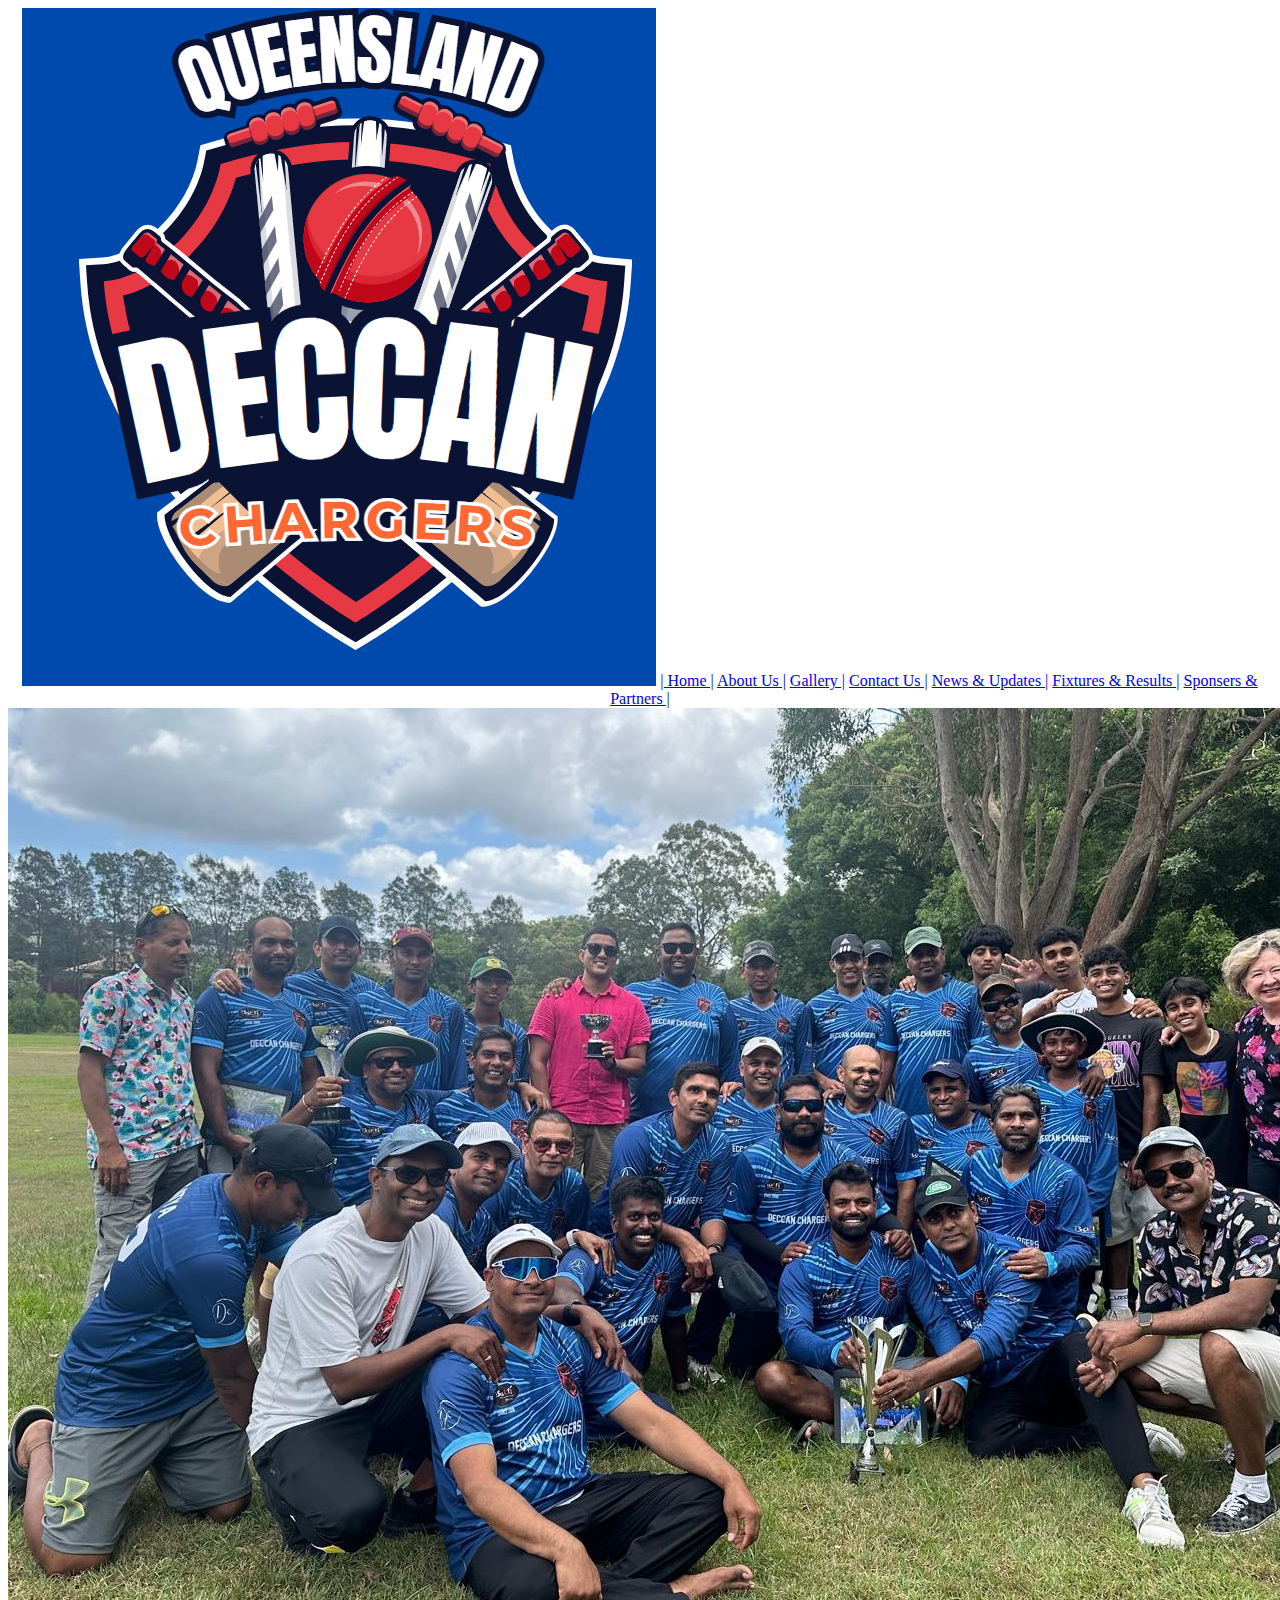
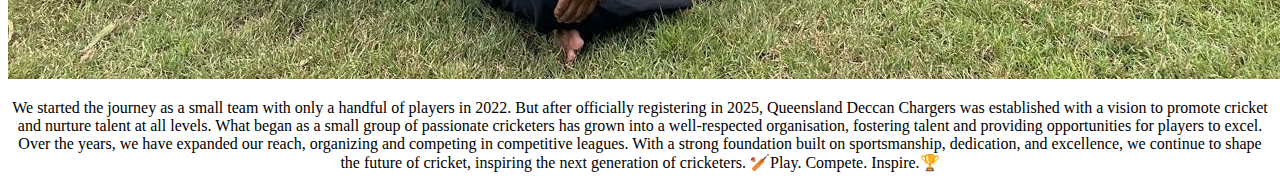
==== about.html @ 8d8bb928 "Add files via upload" ====
<!DOCTYPE html>
<html>
<meta name="viewport" content="width=device-width, initial-scale=1">
<title>About Us</title>
<link rel="stylesheet" href="css/style.css" type="text/css">

<body>
    <center>
        <div class="navbar">
          <a class="active" href="#"><i class="fa fa-fw fa-home"><img src="logo.png" class="logo"></i></a> 
            <a class="nav" href="index.html"><i class="fa fa-fw fa-search"></i>| Home |</a> 
            <a class="nav" href="about.html"><i class="fa fa-fw fa-envelope"></i> About Us |</a> 
            <a class="nav" href="gallery.html"><i class="fa fa-fw fa-user"></i> Gallery |</a>
            <a class="nav" href="contact.html"><i class="fa fa-fw fa-search"></i> Contact Us |</a> 
            <a class="nav" href="news.html"><i class="fa fa-fw fa-search"></i> News & Updates |</a> 
            <a class="nav" href="fix.html"><i class="fa fa-fw fa-search"></i> Fixtures & Results |</a> 
            <a class="nav" href="sponsers.html"><i class="fa fa-fw fa-search"></i> Sponsers & Partners |</a> 
          </div>
    
          <div>
            <img src="team.jpg" id="img">
          </div>
          
          <div class="rat">
            <p>
                We started the journey as a small team with only a handful of players in 2022.

                But after officially registering in 2025, Queensland Deccan Chargers was established with a vision to promote cricket and nurture talent at all levels.
                
                What began as a small group of passionate cricketers has grown into a well-respected organisation, fostering talent and providing opportunities for players to excel.
                
                Over the years, we have expanded our reach, organizing and competing in competitive leagues.
                
                With a strong foundation built on sportsmanship, dedication, and excellence, we continue to shape the future of cricket, inspiring the next generation of cricketers.
                
                🏏Play. Compete. Inspire.🏆
            </p>
          </div>
    </center>   
</body>
</html>
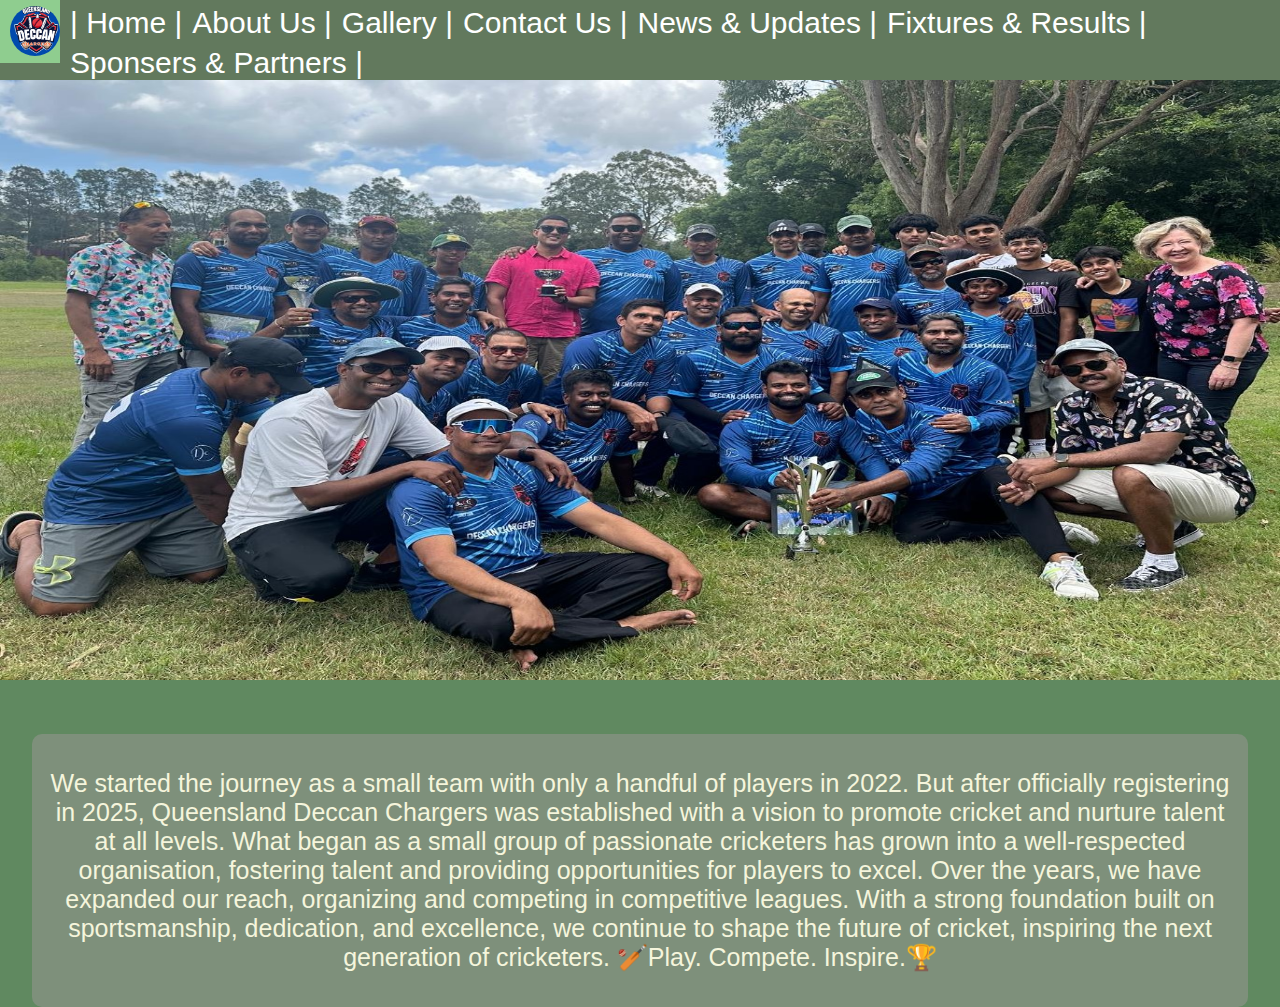
==== commit 8ec4dcb3: "Add files via upload" ====
--- a/about.html
+++ b/about.html
@@ -2,7 +2,7 @@
 <html>
 <meta name="viewport" content="width=device-width, initial-scale=1">
 <title>About Us</title>
-<link rel="stylesheet" href="css/style.css" type="text/css">
+<link rel="stylesheet" href="style.css" type="text/css">
 
 <body>
     <center>
--- a/style.css
+++ b/style.css
@@ -0,0 +1,275 @@
+body {
+    font-family: Arial, Helvetica, sans-serif;
+    margin: 0;
+    padding:0;
+    background-color: rgb(96, 137, 96);
+}
+
+
+.navbar {
+  width: 100%;
+  background-color: rgb(98, 121, 93);;
+  overflow: auto;
+}
+
+.logo{
+  width: 50px;
+  height: 50px;
+  border-radius: 30px;
+  text-align: center;
+}
+
+.navbar a {
+  float: left;
+  padding-top: 6px;
+  padding-left: 10px;
+  color: white;
+  text-decoration: none;
+  font-size: 30px;
+}
+
+.navbar a:hover {
+  background-color: rgb(143, 205, 143);
+}
+
+
+
+@media screen and (max-width: 500px) {
+  .navbar a {
+    float: none;
+    display: block;
+  }
+}
+
+
+
+#img
+{
+    width: 100%;
+    height: 600px;
+}
+
+#imgc
+{
+    width: 100%;
+    height: 90%;
+}
+
+.rat{
+    background-color: rgb(126, 144, 123);
+    color: beige;
+    font-size: 25px;
+    width: 95%;
+    border-radius: 10px;
+    padding: 10px;
+    text-align: center;
+    margin-top: 50px;
+    font-family:Verdana, Geneva, Tahoma, sans-serif;
+}
+
+
+
+* {
+    box-sizing: border-box;
+  }
+  
+  /* Center website */
+  .main {
+    max-width: 1000px;
+    margin: auto;
+  }
+  
+  h1 {
+    font-size: 50px;
+    word-break: break-all;
+  }
+  
+  .row {
+    margin: 8px -16px;
+  }
+  
+  /* Add padding BETWEEN each column (if you want) */
+  .row,
+  .row > .column {
+    padding: 8px;
+  }
+  
+  /* Create four equal columns that floats next to each other */
+  .column {
+    float: left;
+    width: 25%;
+    height: 30%;
+  }
+
+  
+  /* Clear floats after rows */
+  .row:after {
+    content: "";
+    display: table;
+    clear: both;
+  }
+  
+  /* Content */
+  .content {
+    background-color: rgb(33, 69, 33);
+    padding: 10px;
+    border-radius: 20px;
+    height: 280px;
+  }
+  
+  /* Responsive layout - makes a two column-layout instead of four columns */
+  @media screen and (max-width: 900px) {
+    .column {
+      width: 50%;
+    }
+  }
+  
+  /* Responsive layout - makes the two columns stack on top of each other instead of next to each other */
+  @media screen and (max-width: 600px) {
+    .column {
+      width: 100%;
+    }
+  }
+
+  .gali{
+    height: 250px;
+    border-radius: 20px;
+  }
+
+#contact iframe
+{
+    width: 100%;
+}
+
+.contact_1{
+  font-size: 35px;
+}
+
+.Sponsor_1 {
+
+  height: 300px;
+
+  width: 250px;
+
+  margin: 50px;
+
+  margin-top: 30px;
+
+  margin-right: 100px;
+
+  border: 2px;
+
+  border-style: solid;
+
+  border-color: rgb(225, 237, 223);
+
+  background-color: rgb(33, 69, 33);
+
+}
+
+
+
+.Sponsor_2 {
+
+  height: 300px;
+
+  width: 250px;
+
+  margin: 50px;
+
+  margin-top: 30px;
+
+  margin-right: 115px;
+
+  border: 2px;
+
+  border-style: solid;
+
+  border-color: rgb(225, 237, 223);
+
+  background-color: rgb(33, 69, 33);
+
+}
+
+
+
+.Sponsor_3 {
+
+  height: 300px;
+
+  width: 250px;
+
+  margin: 50px;
+
+  margin-top: 30px;
+
+  margin-right: 50px;
+
+  border: 2px;
+
+  border-style: solid;
+
+  border-color: rgb(225, 237, 223);
+
+  background-color: rgb(33, 69, 33);
+
+}
+
+
+
+.imgtext1 {
+
+  display: inline-block;
+
+  padding: 0px 100px;
+
+  margin-top: 0px;
+
+  margin-right: 10px;
+
+  margin-left: 5px;
+
+  background-color: rgb(33, 69, 33);
+  color: white;
+  border-radius: 10px;
+
+}
+
+
+
+.imgtext2 {
+
+  display: inline-block;
+
+  padding: 0px 100px;
+
+  margin-top: 0px;
+
+  margin-right: 10px;
+
+  margin-left: 45px;
+
+  background-color: rgb(33, 69, 33);
+  color: white;
+  border-radius: 10px;
+
+}
+
+
+
+.imgtext3 {
+
+  display: inline-block;
+
+  padding: 0px 100px;
+
+  margin-top: 0px;
+
+  margin-right: 10px;
+
+  margin-left: 95px;
+
+  background-color: rgb(33, 69, 33);
+  color: white;
+  border-radius: 10px;
+}